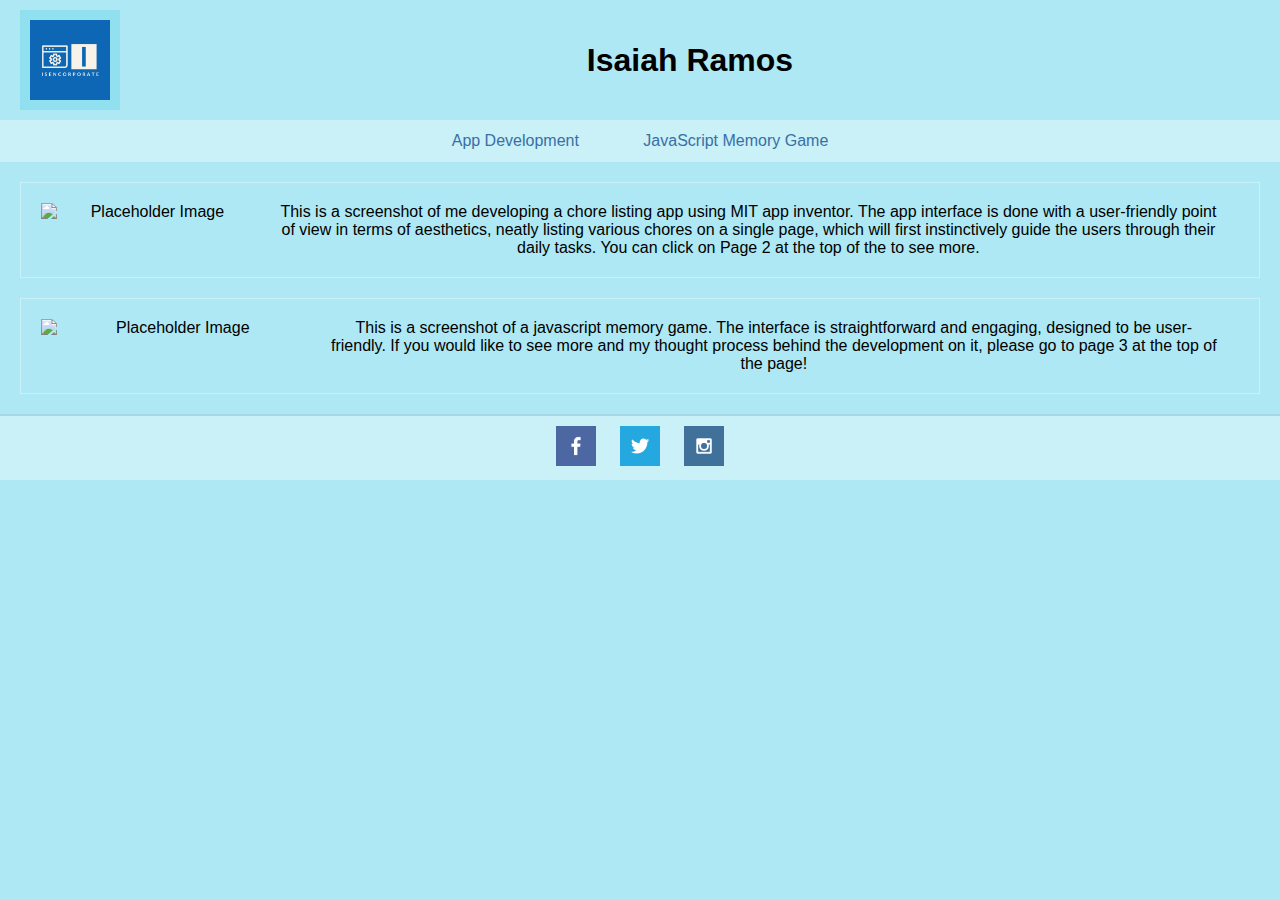
==== Professional-Website/index.html @ 88af641c "Week 10" ====
<!DOCTYPE html>
<html lang="en">
<head>
<meta charset="UTF-8">
<meta name="viewport" content="width=device-width, initial-scale=1.0">
<title>Home Page</title>
<link rel="stylesheet" href="/Professional-Website/Styles/index.css">
</head>
<body>
<header>
    <img id="logo" src="/Professional-Website/images/ISEncorporate-logos.jpeg" alt="logo">
    <h1 id="title">Isaiah Ramos</h1>
</header>
<nav>
    <ul>
        <li><a href="/Professional-Website/App_Development.HTML">App Development</a></li>
        <li><a href="/Professional-Website/Memory_Game.HTML">JavaScript Memory Game</a></li>
    </ul>
</nav>
<main>
    <section class="placeholder">
        <img src="/Professional-Website/images/App development.png" alt="Placeholder Image">
        <p>This is a screenshot of me developing a chore listing app using MIT app inventor. The app interface is done with a user-friendly point of view in terms of aesthetics, neatly listing various chores on a single page, which will first instinctively guide the users through their daily tasks. You can click on Page 2 at the top of the to see more. </p>
    </section>
    <section class="placeholder">
        <img src="/Professional-Website/images/Screenshot 2024-03-02 220147.png" alt="Placeholder Image">
        <p>This is a screenshot of a javascript memory game. The interface is straightforward and engaging, designed to be user-friendly. If you would like to see more and my thought process behind the development on it, please go to page 3 at the top of the page!</p>
    </section>
</main>
<footer>
    <div class="social">
        <a href="https://facebook.com" target="_blank">
            <img src="images/facebook.png" alt="fb icon">
        </a>
        <a href="https://twitter.com" target="_blank">
            <img src="images/twitter.png" alt="twitter icon">
        </a>
        <a href="https://instagram.com" target="_blank">
            <img src="images/instagram.png" alt="instagram icon">
        </a>
    </div>
</footer>
</body>
</html>
---- Professional-Website/Styles/index.css ----
body, h1, ul, li, p, img {
    margin: 0;
    padding: 0;
    box-sizing: border-box;
}

body {
    font-family: Arial, sans-serif;
    background-color: #ade8f4;
}

header {
    display: flex;
    justify-content: space-between;
    align-items: center;
    padding: 10px 20px;
    border-bottom: 2px solid #caf0f8;
}

#logo {
    
    width: 100px;
    height: auto;
    background-color: #90e0ef;
    display: flex;
    align-items: center;
    justify-content: center;
    padding: 10px;
    font-weight: bold;
}

#title {
    flex-grow: 1;
    text-align: center;
}

nav {
    border-bottom: 2px solid #caf0f8;
    background-color: #caf0f8;
}

nav ul {
    list-style: none;
    text-align: center;
    padding: 10px 0;
}

nav ul li {
    display: inline;
    margin: 0 20px;
}

nav a {
    text-decoration: none;
    color: #386fa4;
    padding: 5px 10px;
    transition: background-color 0.3s, color 0.3s;
}

nav a:hover {
    color: #fff; 
    background-color: #90e0ef; 
}

.placeholder {
    text-align: center;
    margin: 20px;
    border: 1px solid #caf0f8;
    padding: 20px;
}

.placeholder img {
    width: 100%;
    height: auto;
    margin-bottom: 10px;
}

footer {
    text-align: center;
    border-top: 2px solid #a9d6e5;
    padding: 10px;
    background-color: #caf0f8;
}

@media (min-width: 768px) {
    .placeholder {
       
        display: flex;
        justify-content: space-around;
    }
    .placeholder img {
       
        width: 45%;
    }
    .placeholder p {
        
        flex-grow: 1;
        padding: 0 20px;
    }
}


.social a {
    display: inline-block; 
    margin: 0 10px; 
    transition: transform 0.3s ease; 
}

.social a img {
    width: 40px; 
    height: auto; 
}

.social a:hover,
.social a:focus { 
    transform: scale(1.1);
    opacity: 0.7; 
}
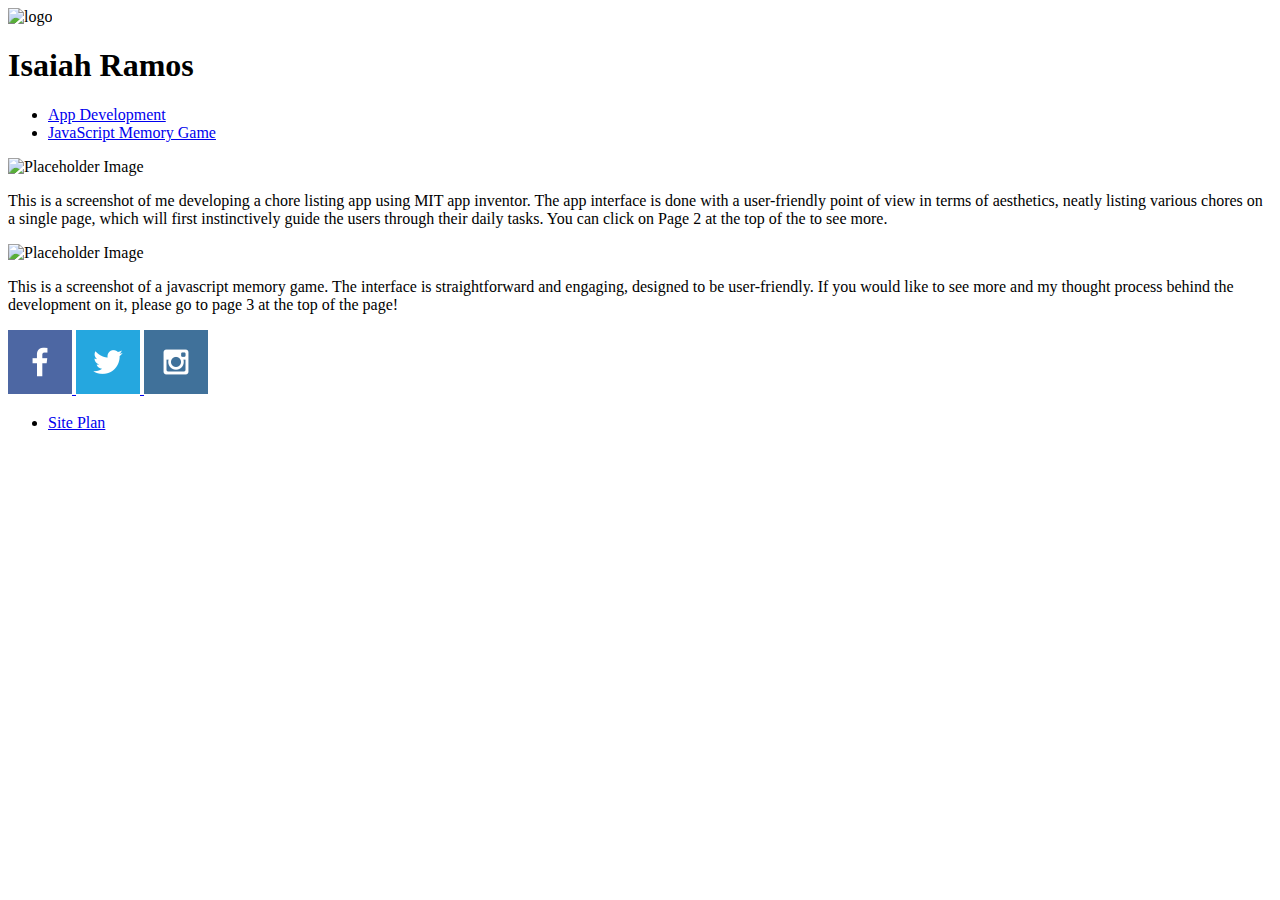
==== commit cd16d8fd: "fix" ====
--- a/Professional-Website/index.html
+++ b/Professional-Website/index.html
@@ -4,26 +4,26 @@
 <meta charset="UTF-8">
 <meta name="viewport" content="width=device-width, initial-scale=1.0">
 <title>Home Page</title>
-<link rel="stylesheet" href="/Professional-Website/Styles/index.css">
+<link rel="stylesheet" href="Professional-Website/Styles/index.css">
 </head>
 <body>
 <header>
-    <img id="logo" src="/Professional-Website/images/ISEncorporate-logos.jpeg" alt="logo">
+    <img id="logo" src="Professional-Website/images/ISEncorporate-logos.jpeg" alt="logo">
     <h1 id="title">Isaiah Ramos</h1>
 </header>
 <nav>
     <ul>
-        <li><a href="/Professional-Website/App_Development.HTML">App Development</a></li>
-        <li><a href="/Professional-Website/Memory_Game.HTML">JavaScript Memory Game</a></li>
+        <li><a href="Professional-Website/app-development.html">App Development</a></li>
+        <li><a href="Professional-Website/memory-game.html">JavaScript Memory Game</a></li>
     </ul>
 </nav>
 <main>
     <section class="placeholder">
-        <img src="/Professional-Website/images/App development.png" alt="Placeholder Image">
+        <img src="Professional-Website/images/App development.png" alt="Placeholder Image">
         <p>This is a screenshot of me developing a chore listing app using MIT app inventor. The app interface is done with a user-friendly point of view in terms of aesthetics, neatly listing various chores on a single page, which will first instinctively guide the users through their daily tasks. You can click on Page 2 at the top of the to see more. </p>
     </section>
     <section class="placeholder">
-        <img src="/Professional-Website/images/Screenshot 2024-03-02 220147.png" alt="Placeholder Image">
+        <img src="Professional-Website/images/Screenshot 2024-03-02 220147.png" alt="Placeholder Image">
         <p>This is a screenshot of a javascript memory game. The interface is straightforward and engaging, designed to be user-friendly. If you would like to see more and my thought process behind the development on it, please go to page 3 at the top of the page!</p>
     </section>
 </main>
@@ -39,6 +39,11 @@
             <img src="images/instagram.png" alt="instagram icon">
         </a>
     </div>
+    <nav>
+        <ul>
+            <li><a href="Professional-Website/site-plan.html">Site Plan</a></li>
+        </ul>
+    </nav>
 </footer>
 </body>
 </html>
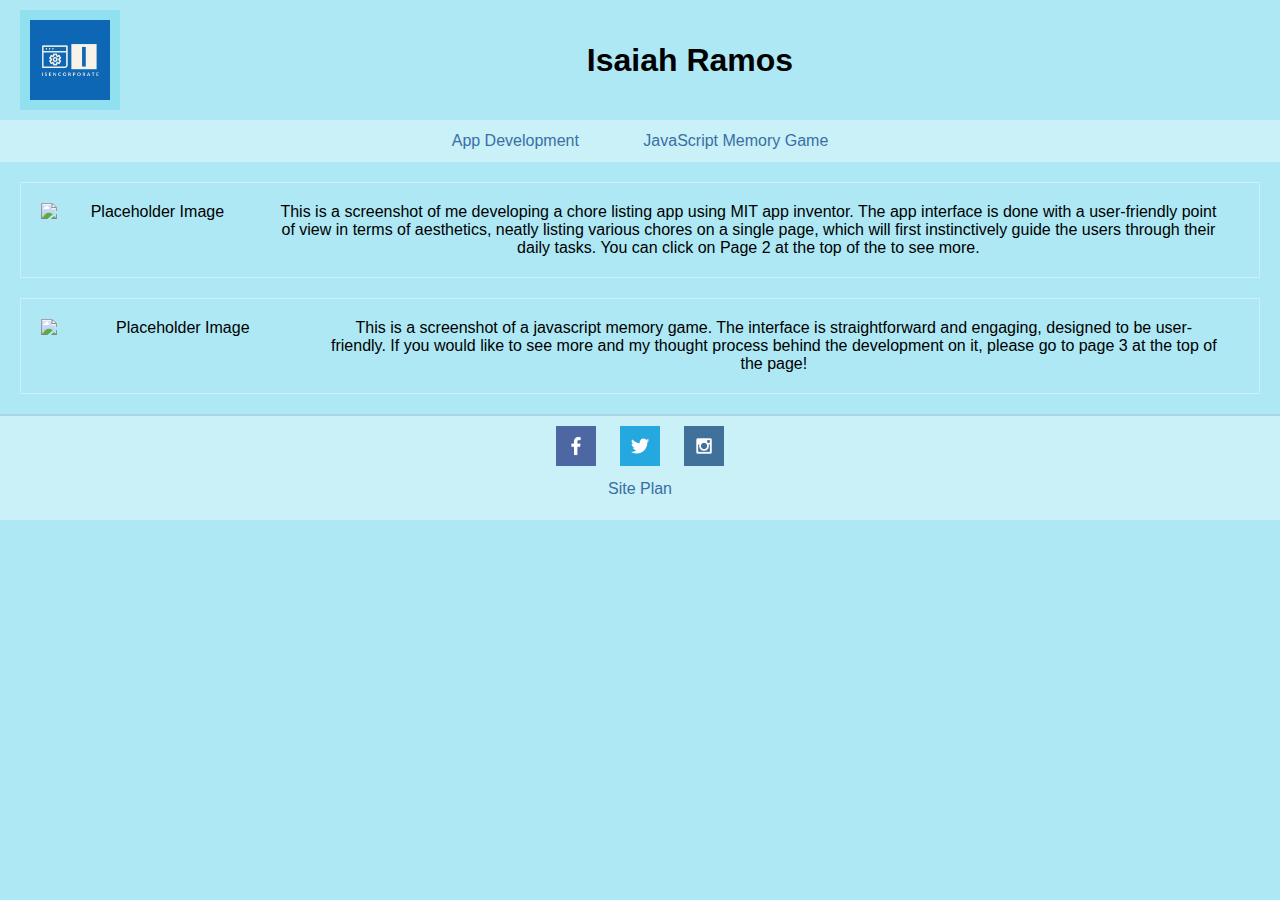
==== commit daa3ce45: "fix" ====
--- a/Professional-Website/index.html
+++ b/Professional-Website/index.html
@@ -4,26 +4,26 @@
 <meta charset="UTF-8">
 <meta name="viewport" content="width=device-width, initial-scale=1.0">
 <title>Home Page</title>
-<link rel="stylesheet" href="Professional-Website/Styles/index.css">
+<link rel="stylesheet" href="Styles/index.css">
 </head>
 <body>
 <header>
-    <img id="logo" src="Professional-Website/images/ISEncorporate-logos.jpeg" alt="logo">
+    <img id="logo" src="images/ISEncorporate-logos.jpeg" alt="logo">
     <h1 id="title">Isaiah Ramos</h1>
 </header>
 <nav>
     <ul>
-        <li><a href="Professional-Website/app-development.html">App Development</a></li>
-        <li><a href="Professional-Website/memory-game.html">JavaScript Memory Game</a></li>
+        <li><a href="app-development.html">App Development</a></li>
+        <li><a href="memory-game.html">JavaScript Memory Game</a></li>
     </ul>
 </nav>
 <main>
     <section class="placeholder">
-        <img src="Professional-Website/images/App development.png" alt="Placeholder Image">
+        <img src="images/App development.png" alt="Placeholder Image">
         <p>This is a screenshot of me developing a chore listing app using MIT app inventor. The app interface is done with a user-friendly point of view in terms of aesthetics, neatly listing various chores on a single page, which will first instinctively guide the users through their daily tasks. You can click on Page 2 at the top of the to see more. </p>
     </section>
     <section class="placeholder">
-        <img src="Professional-Website/images/Screenshot 2024-03-02 220147.png" alt="Placeholder Image">
+        <img src="images/Screenshot 2024-03-02 220147.png" alt="Placeholder Image">
         <p>This is a screenshot of a javascript memory game. The interface is straightforward and engaging, designed to be user-friendly. If you would like to see more and my thought process behind the development on it, please go to page 3 at the top of the page!</p>
     </section>
 </main>
@@ -41,7 +41,7 @@
     </div>
     <nav>
         <ul>
-            <li><a href="Professional-Website/site-plan.html">Site Plan</a></li>
+            <li><a href="site-plan.html">Site Plan</a></li>
         </ul>
     </nav>
 </footer>
--- a/Professional-Website/Styles/index.css
+++ b/Professional-Website/Styles/index.css
@@ -0,0 +1,119 @@
+body, h1, ul, li, p, img {
+    margin: 0;
+    padding: 0;
+    box-sizing: border-box;
+}
+
+body {
+    font-family: Arial, sans-serif;
+    background-color: #ade8f4;
+}
+
+header {
+    display: flex;
+    justify-content: space-between;
+    align-items: center;
+    padding: 10px 20px;
+    border-bottom: 2px solid #caf0f8;
+}
+
+#logo {
+    
+    width: 100px;
+    height: auto;
+    background-color: #90e0ef;
+    display: flex;
+    align-items: center;
+    justify-content: center;
+    padding: 10px;
+    font-weight: bold;
+}
+
+#title {
+    flex-grow: 1;
+    text-align: center;
+}
+
+nav {
+    border-bottom: 2px solid #caf0f8;
+    background-color: #caf0f8;
+}
+
+nav ul {
+    list-style: none;
+    text-align: center;
+    padding: 10px 0;
+}
+
+nav ul li {
+    display: inline;
+    margin: 0 20px;
+}
+
+nav a {
+    text-decoration: none;
+    color: #386fa4;
+    padding: 5px 10px;
+    transition: background-color 0.3s, color 0.3s;
+}
+
+nav a:hover {
+    color: #fff; 
+    background-color: #90e0ef; 
+}
+
+.placeholder {
+    text-align: center;
+    margin: 20px;
+    border: 1px solid #caf0f8;
+    padding: 20px;
+}
+
+.placeholder img {
+    width: 100%;
+    height: auto;
+    margin-bottom: 10px;
+}
+
+footer {
+    text-align: center;
+    border-top: 2px solid #a9d6e5;
+    padding: 10px;
+    background-color: #caf0f8;
+}
+
+@media (min-width: 768px) {
+    .placeholder {
+       
+        display: flex;
+        justify-content: space-around;
+    }
+    .placeholder img {
+       
+        width: 45%;
+    }
+    .placeholder p {
+        
+        flex-grow: 1;
+        padding: 0 20px;
+    }
+}
+
+
+.social a {
+    display: inline-block; 
+    margin: 0 10px; 
+    transition: transform 0.3s ease; 
+}
+
+.social a img {
+    width: 40px; 
+    height: auto; 
+}
+
+.social a:hover,
+.social a:focus { 
+    transform: scale(1.1);
+    opacity: 0.7; 
+}
+
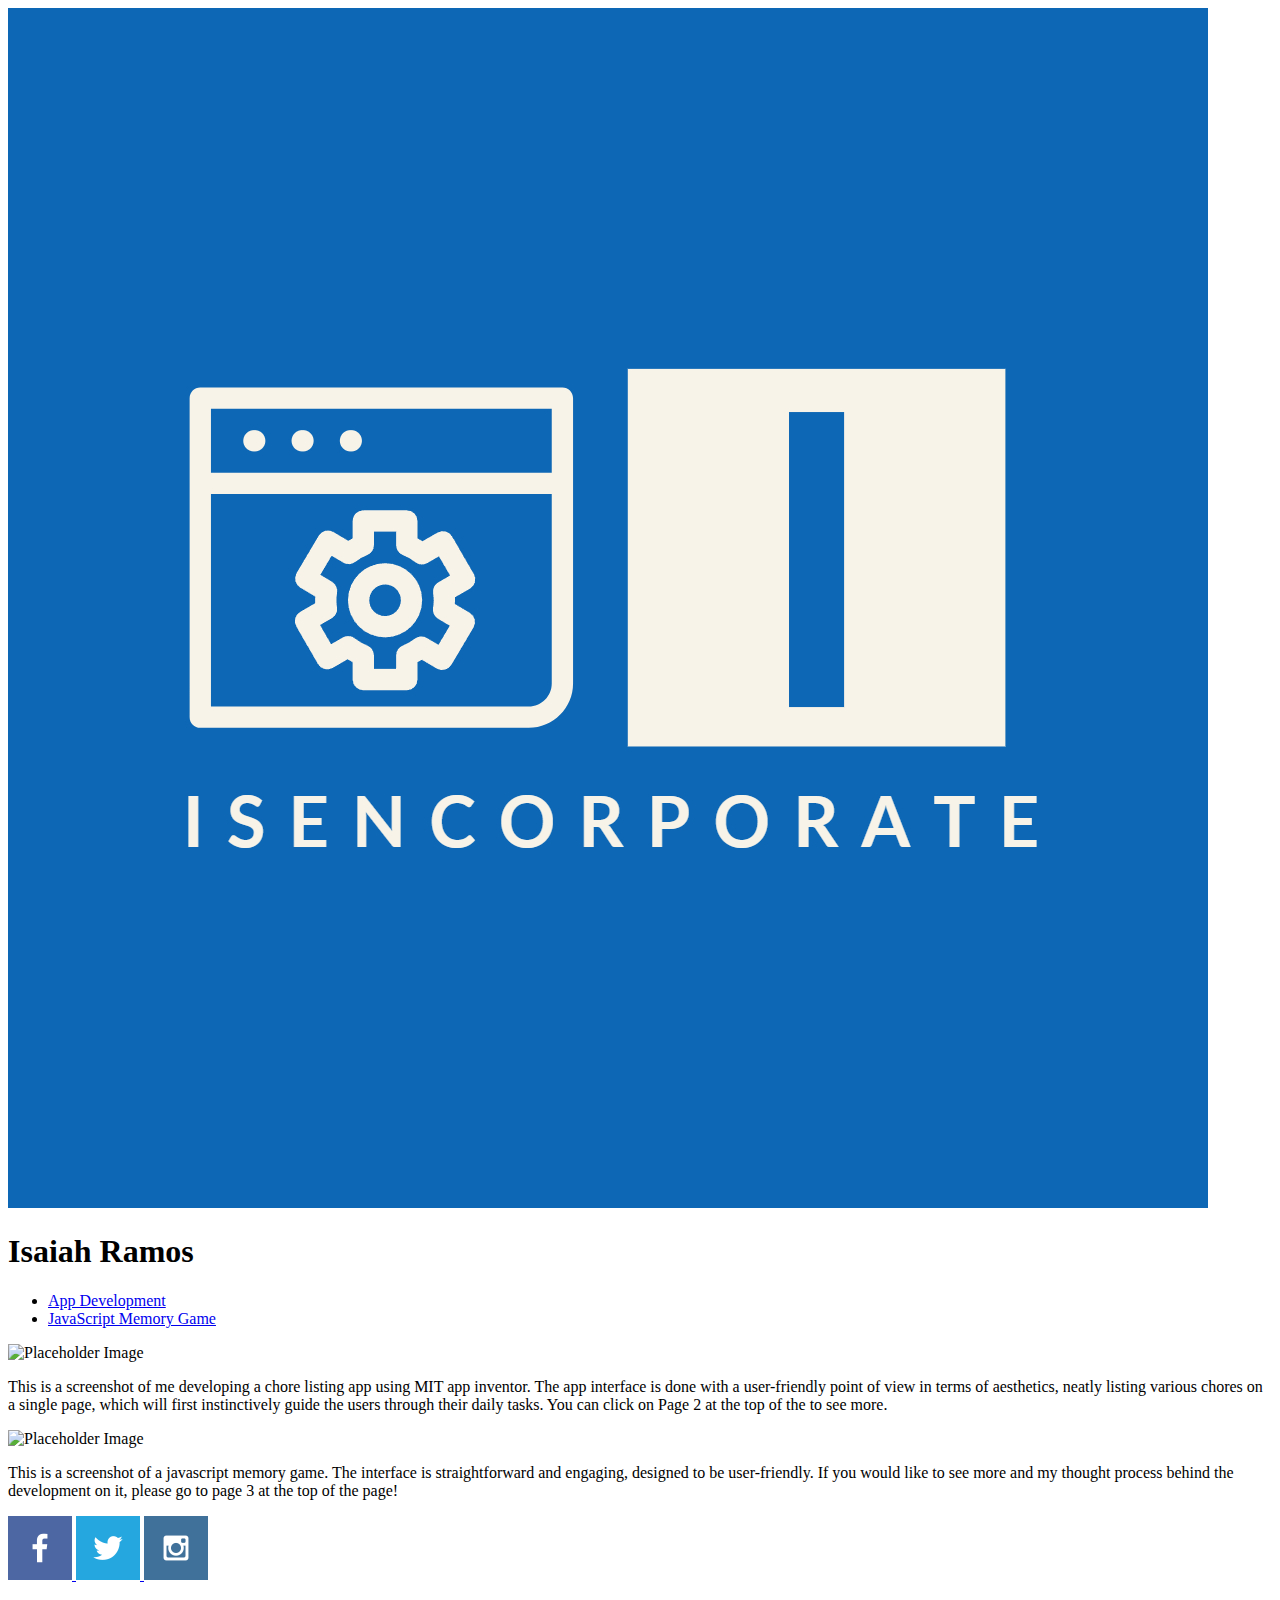
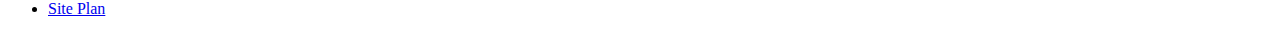
==== commit 80e1f64b: "week 11" ====
--- a/Professional-Website/index.html
+++ b/Professional-Website/index.html
@@ -4,7 +4,7 @@
 <meta charset="UTF-8">
 <meta name="viewport" content="width=device-width, initial-scale=1.0">
 <title>Home Page</title>
-<link rel="stylesheet" href="Styles/index.css">
+<link rel="stylesheet" href="styles/index.css" type="text/css">
 </head>
 <body>
 <header>
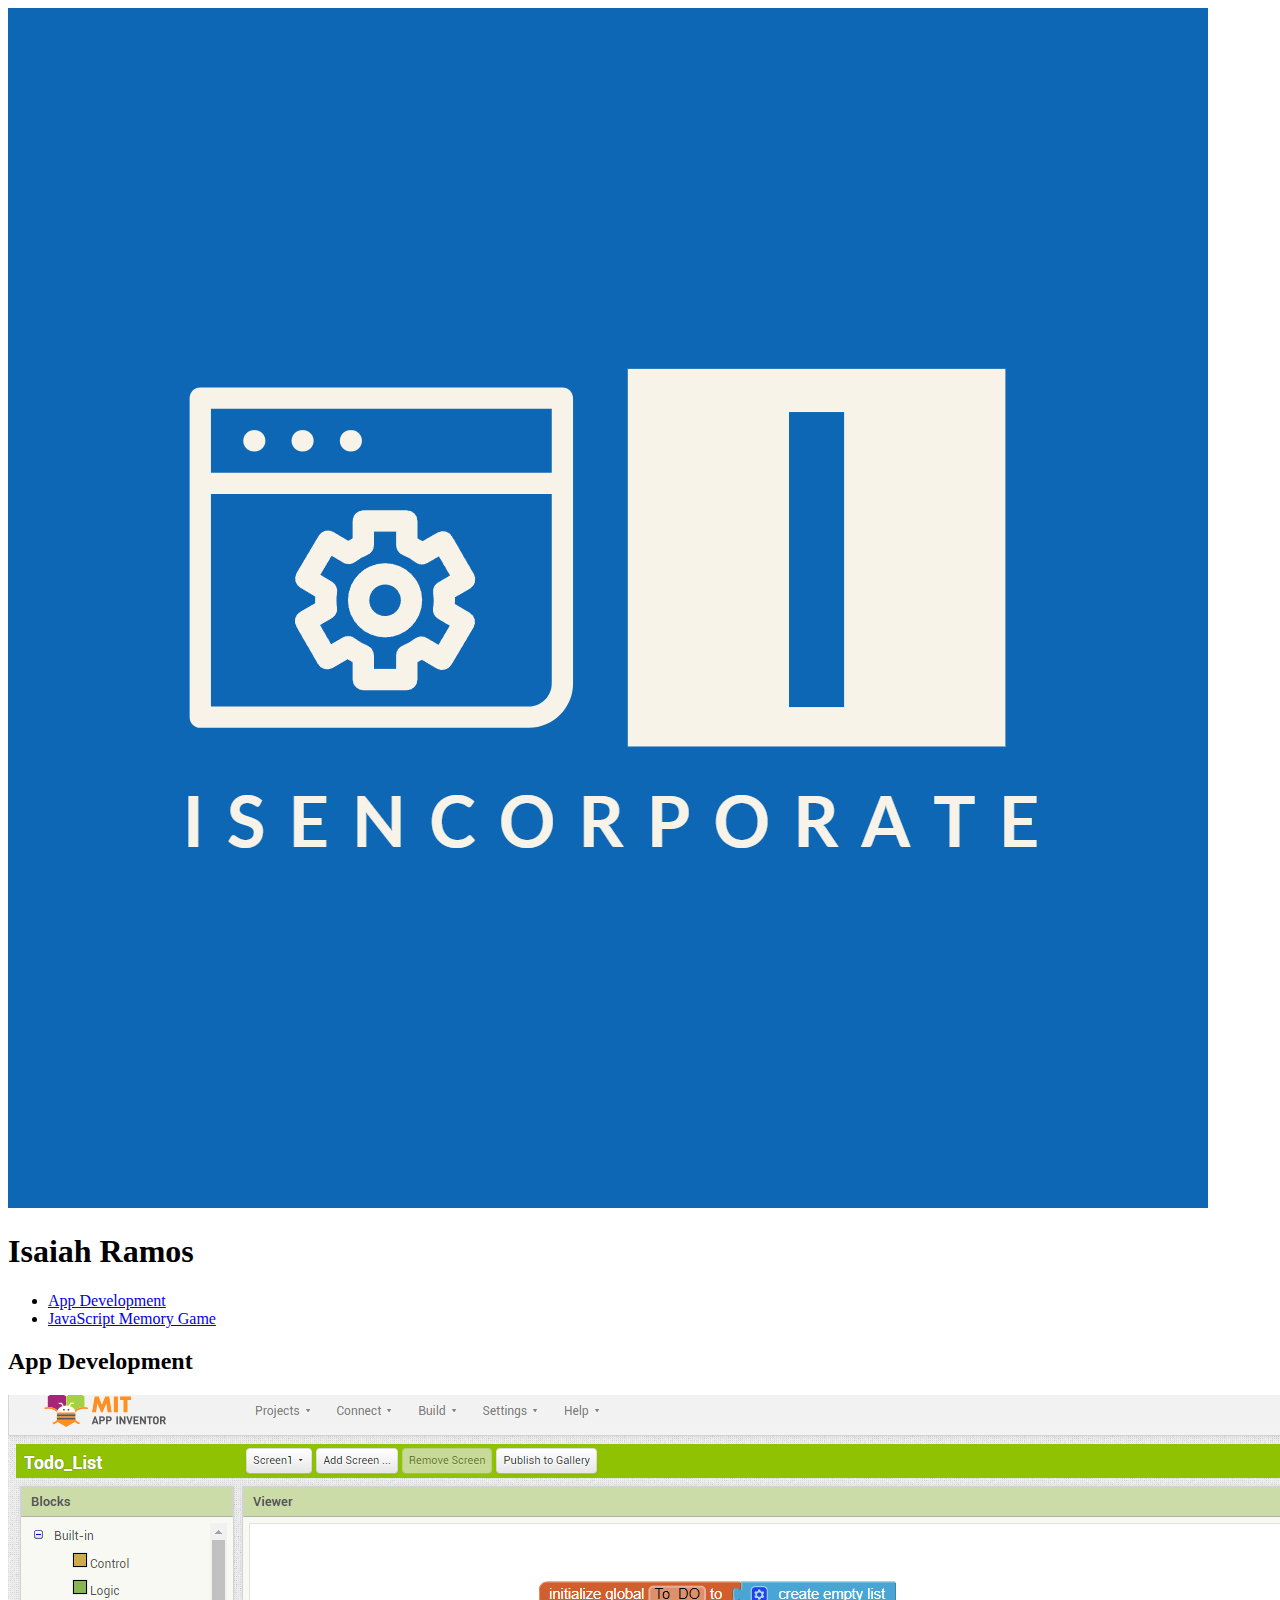
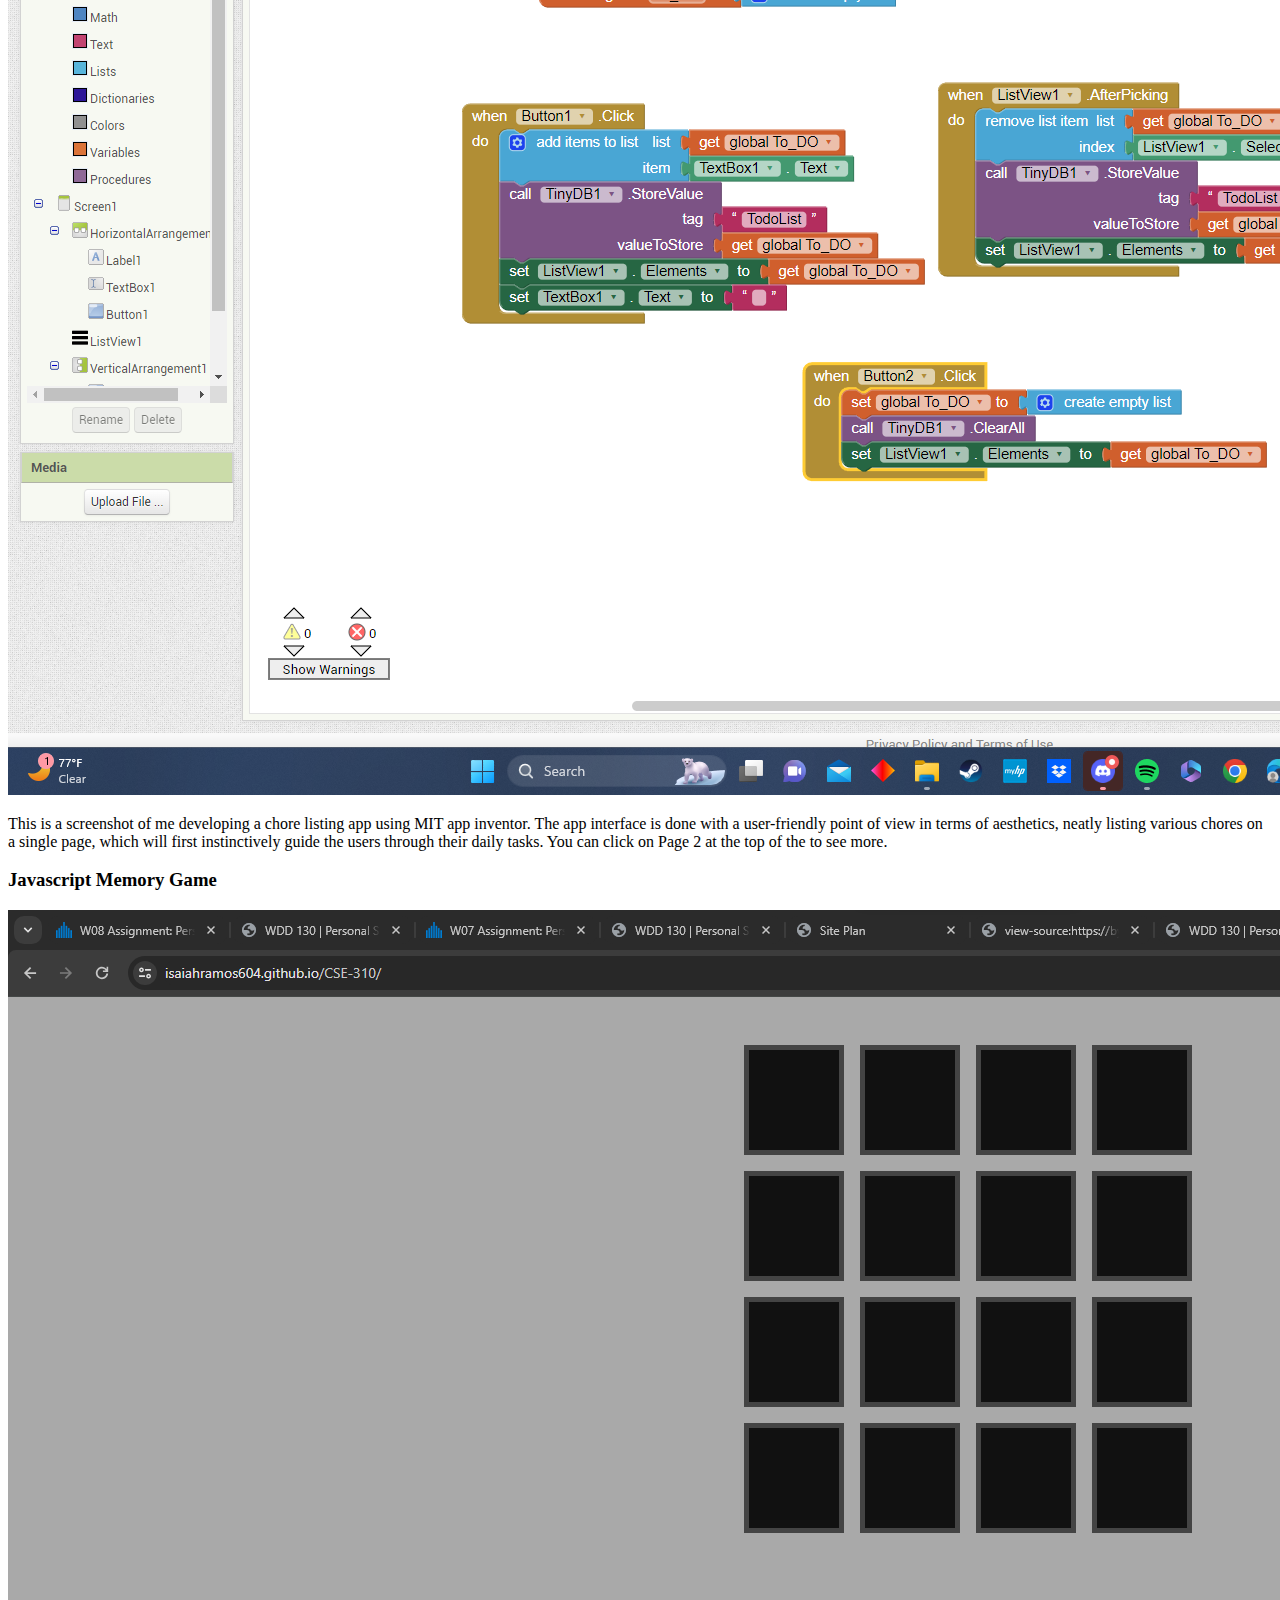
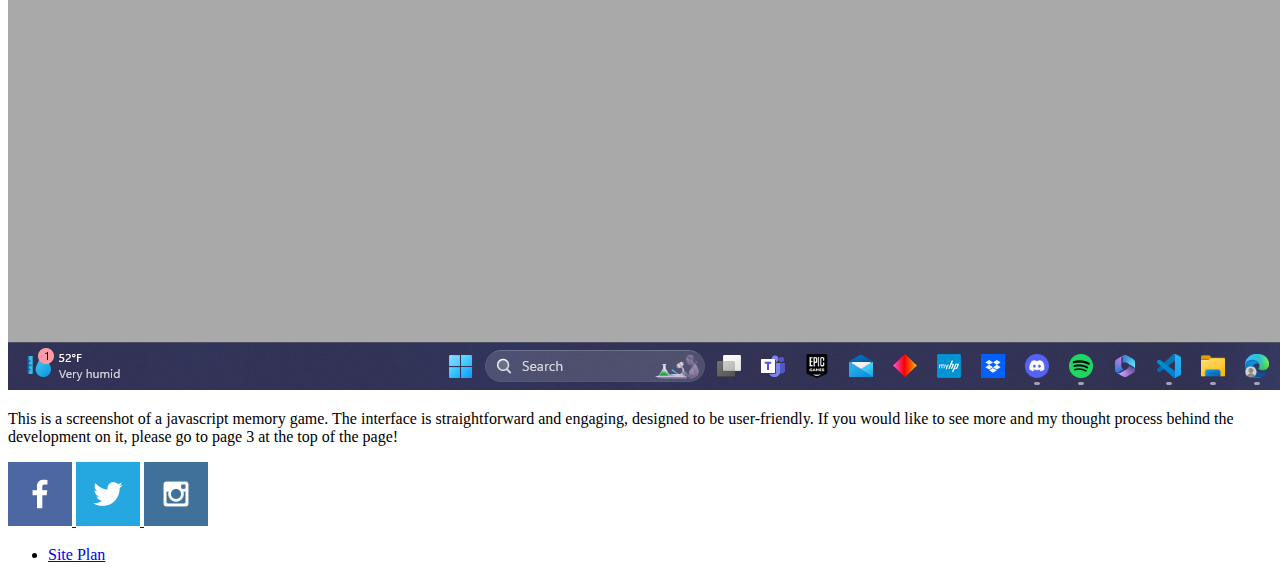
==== commit c356dbae: "html validation fix" ====
--- a/Professional-Website/index.html
+++ b/Professional-Website/index.html
@@ -4,7 +4,7 @@
 <meta charset="UTF-8">
 <meta name="viewport" content="width=device-width, initial-scale=1.0">
 <title>Home Page</title>
-<link rel="stylesheet" href="styles/index.css" type="text/css">
+<link rel="stylesheet" href="pro-styles/index.css" type="text/css">
 </head>
 <body>
 <header>
@@ -19,11 +19,13 @@
 </nav>
 <main>
     <section class="placeholder">
-        <img src="images/App development.png" alt="Placeholder Image">
+        <h2>App Development</h2>
+        <img src="images/App-development.png" alt="Placeholder Image">
         <p>This is a screenshot of me developing a chore listing app using MIT app inventor. The app interface is done with a user-friendly point of view in terms of aesthetics, neatly listing various chores on a single page, which will first instinctively guide the users through their daily tasks. You can click on Page 2 at the top of the to see more. </p>
     </section>
     <section class="placeholder">
-        <img src="images/Screenshot 2024-03-02 220147.png" alt="Placeholder Image">
+        <h3>Javascript Memory Game</h3>
+        <img src="images/Screenshot-2024-03-02-220147.png" alt="Placeholder Image">
         <p>This is a screenshot of a javascript memory game. The interface is straightforward and engaging, designed to be user-friendly. If you would like to see more and my thought process behind the development on it, please go to page 3 at the top of the page!</p>
     </section>
 </main>
